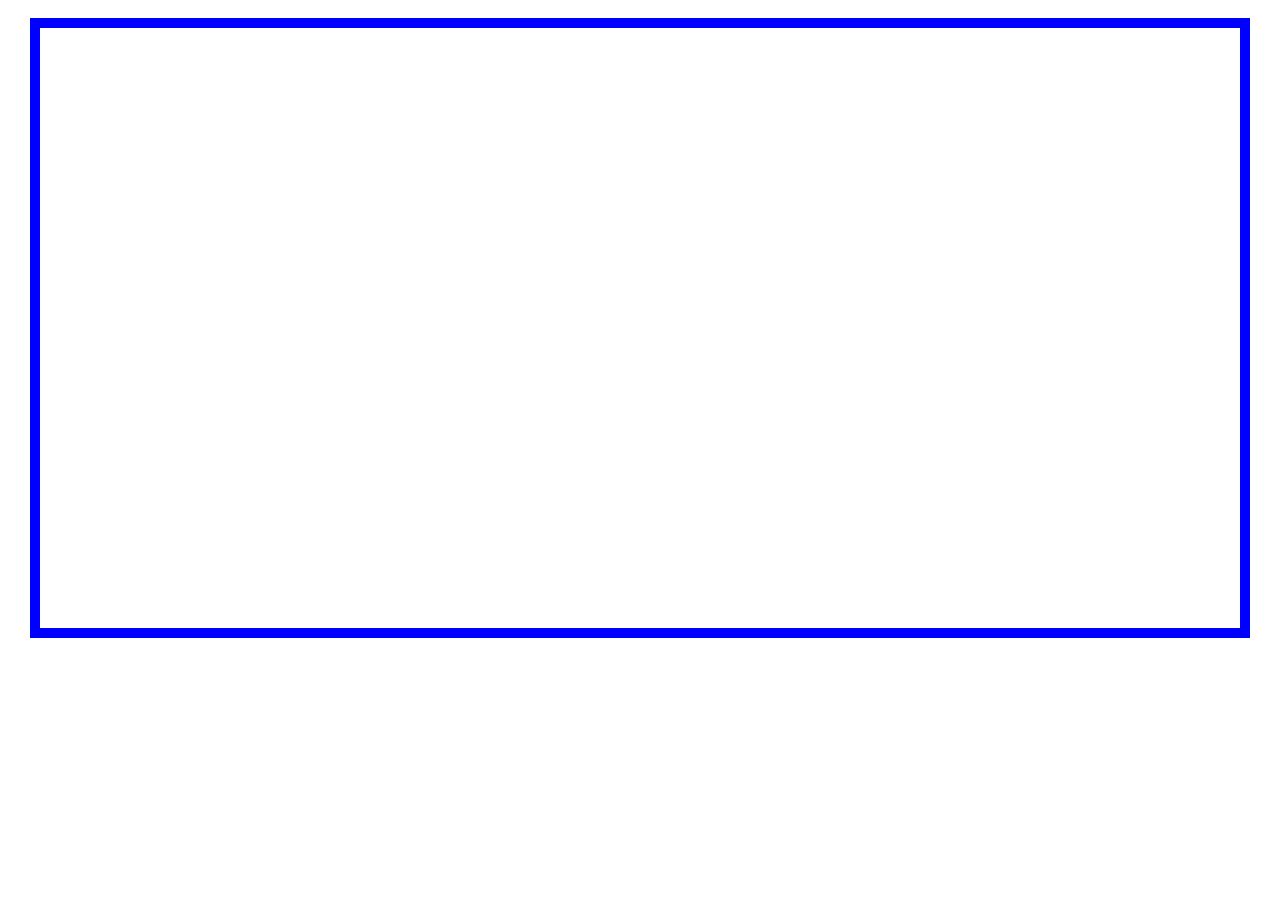
==== hom/index.html @ 172749fd "no message" ====
<!DOCTYPE html>
<html>
<head>
<title>Hero</title>
<!--[if IE]>
  <script type="text/javascript" src="excanvas.js"></script>
<![endif]-->
<link rel='stylesheet' type='text/css' href='css/style.css'>
</head>

<body>
<div style="margin:0 auto; width : 1220px; height:600px; top:10px; position:relative">
<canvas id="myCanvas" width="1200" height="600" style="border: 10px blue solid; margin:0 auto" >
</canvas>
</div>
<script src='scripts/painting.js'></script>
<script>
var actionFlash = [{len:0,kind:0},{len:6,kind:1},{len:6,kind:1},{len:6,kind:2},{len:6,kind:2},{len:6,kind:1},{len:6,kind:1},{len:4,kind:2},{len:4,kind:2},{len:0,kind:0},{len:0,kind:0}, {len:1,kind:1},{len:1,kind:1},{len:1,kind:2},{len:1,kind:2}];
var allPicSrc= [];
	for (var i = 0; i < 6; i++)
		allPicSrc.push('images/fighter/fighter_run_l/' + 'Frame' + i + '.png');
	for (var i = 0; i < 6; i++)
		allPicSrc.push('images/fighter/fighter_run_r/' + 'Frame' + i + '.png');
	for (var i = 0; i < 6; i++)
		allPicSrc.push('images/xiaobing/xiaobing_run_l/blue/' + 'Frame' + i + '.png');
	for (var i = 0; i < 6; i++)
		allPicSrc.push('images/xiaobing/xiaobing_run_l/red/' + 'Frame' + i + '.png');
	for (var i = 0; i < 6; i++)
		allPicSrc.push('images/xiaobing/xiaobing_run_r/blue/' + 'Frame' + i + '.png');
	for (var i = 0; i < 6; i++)
		allPicSrc.push('images/xiaobing/xiaobing_run_r/red/' + 'Frame' + i + '.png');
	for (var i = 0; i < 6; i++)
		allPicSrc.push('images/fighter/fighter_a_l/' + 'Frame' + i + '.png');
	for (var i = 0; i < 6; i++)
		allPicSrc.push('images/fighter/fighter_a_r/' + 'Frame' + i + '.png');
	for (var i = 0; i < 4; i++)
		allPicSrc.push('images/xiaobing/xiaobing_a_l/blue/' + 'Frame' + i + '.png');
	for (var i = 0; i < 4; i++)
		allPicSrc.push('images/xiaobing/xiaobing_a_l/red/' + 'Frame' + i + '.png');
	for (var i = 0; i < 4; i++)
		allPicSrc.push('images/xiaobing/xiaobing_a_r/blue/' + 'Frame' + i + '.png');
	for (var i = 0; i < 4; i++)
		allPicSrc.push('images/xiaobing/xiaobing_a_r/red/' + 'Frame' + i + '.png');
	for (var i = 0; i < 1; i++)
		allPicSrc.push('images/fighter/fighter_stand_l/' + 'Frame' + i + '.png');
	for (var i = 0; i < 1; i++)
		allPicSrc.push('images/fighter/fighter_stand_r/' + 'Frame' + i + '.png');
	for (var i = 0; i < 1; i++)
		allPicSrc.push('images/xiaobing/xiaobing_stand_l/blue/' + 'Frame' + i + '.png');
	for (var i = 0; i < 1; i++)
		allPicSrc.push('images/xiaobing/xiaobing_stand_l/red/' + 'Frame' + i + '.png');
	for (var i = 0; i < 1; i++)
		allPicSrc.push('images/xiaobing/xiaobing_stand_r/blue/' + 'Frame' + i + '.png');
	for (var i = 0; i < 1; i++)
		allPicSrc.push('images/xiaobing/xiaobing_stand_r/red/' + 'Frame' + i + '.png');
	allPicSrc.push('images/mappic/home.png');
	allPicSrc.push('images/mappic/tower_big.png');
	allPicSrc.push('images/mappic/tower_home.png');
	allPicSrc.push('images/mappic/background.png');
	for (var i = 0; i < allPicSrc.length; i++){
		var Img = new Image();
		Img.src = allPicSrc[i];
	}
	var sum = 0;
	for (var i = 0; i < 15 ;i++){
		actionFlash[i].src = [[],[]];
			for (var k = 0; k < actionFlash[i].kind; k++){
				for(var j = 0; j < actionFlash[i].len; j++,sum++)
					actionFlash[i].src[k].push(allPicSrc[sum]);
				}
	}
	initial();
</script>
</body>
</html>
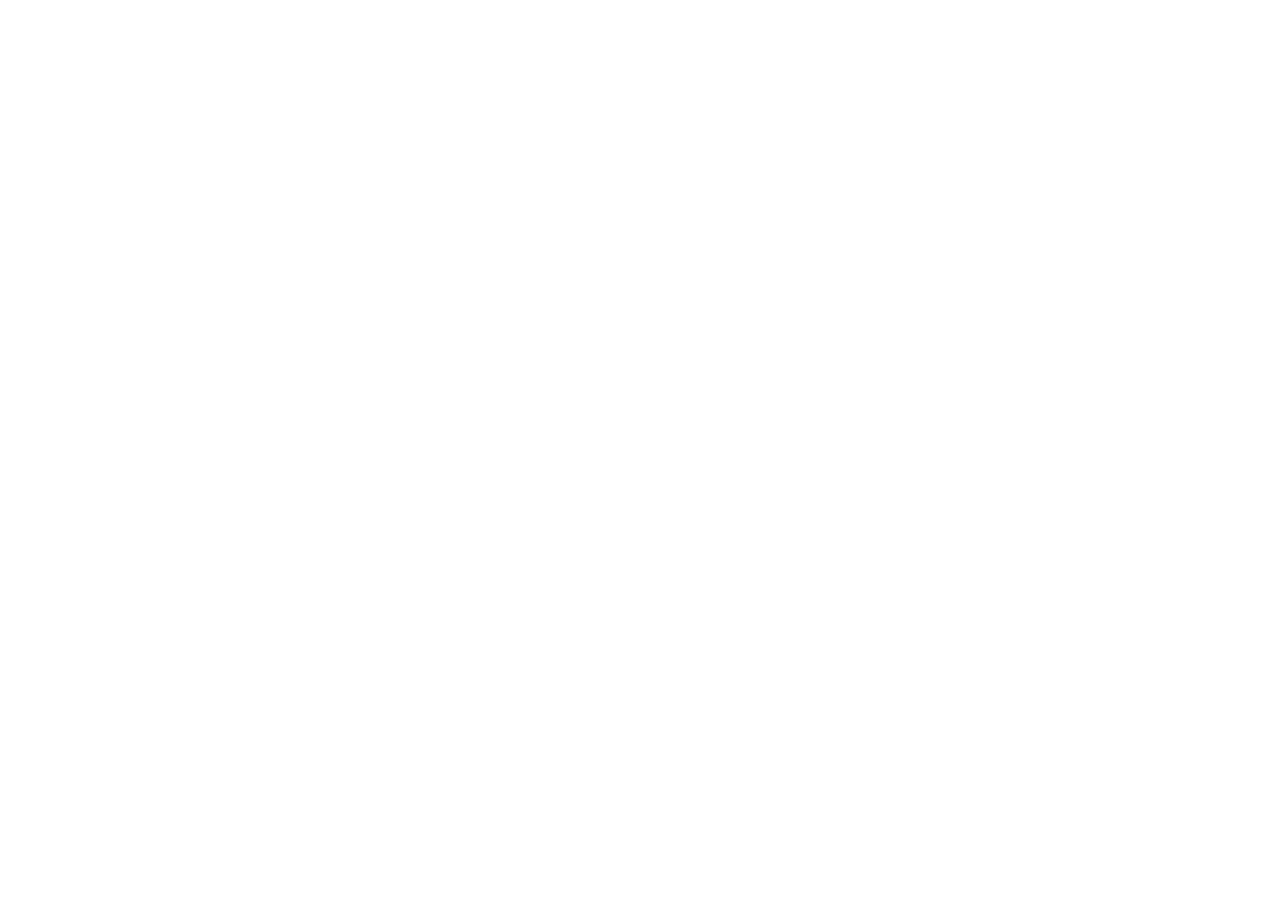
==== commit 44c552e9: "no message" ====
--- a/hom/index.html
+++ b/hom/index.html
@@ -9,13 +9,18 @@
 </head>
 
 <body>
-<div style="margin:0 auto; width : 1220px; height:600px; top:10px; position:relative">
-<canvas id="myCanvas" width="1200" height="600" style="border: 10px blue solid; margin:0 auto" >
+<div style="margin:0 auto; width : 100%; height:600px; top:10px; position:relative;">
+<canvas id="myCanvas" width = "1200" height="600" style="margin:0 auto; display:block; overflow:none" >
 </canvas>
 </div>
 <script src='scripts/painting.js'></script>
+<script src='scripts/jquery-2.1.4.js'></script>
 <script>
-var actionFlash = [{len:0,kind:0},{len:6,kind:1},{len:6,kind:1},{len:6,kind:2},{len:6,kind:2},{len:6,kind:1},{len:6,kind:1},{len:4,kind:2},{len:4,kind:2},{len:0,kind:0},{len:0,kind:0}, {len:1,kind:1},{len:1,kind:1},{len:1,kind:2},{len:1,kind:2}];
+
+var actionFlash = [{len:0,kind:0},{len:6,kind:1},{len:6,kind:1},{len:6,kind:2},{len:6,kind:2},
+				   {len:6,kind:1},{len:6,kind:1},{len:4,kind:2},{len:4,kind:2},{len:0,kind:0},
+				   {len:0,kind:0},{len:1,kind:1},{len:1,kind:1},{len:1,kind:2},{len:1,kind:2},
+				   {len:6,kind:1},{len:6,kind:1},{len:4,kind:2},{len:4,kind:2}];
 var allPicSrc= [];
 	for (var i = 0; i < 6; i++)
 		allPicSrc.push('images/fighter/fighter_run_l/' + 'Frame' + i + '.png');
@@ -53,16 +58,30 @@
 		allPicSrc.push('images/xiaobing/xiaobing_stand_r/blue/' + 'Frame' + i + '.png');
 	for (var i = 0; i < 1; i++)
 		allPicSrc.push('images/xiaobing/xiaobing_stand_r/red/' + 'Frame' + i + '.png');
+	for (var i = 0; i < 6; i++)
+		allPicSrc.push('images/fighter/fighter_die_l/' + 'Frame' + i + '.png');
+	for (var i = 0; i < 6; i++)
+		allPicSrc.push('images/fighter/fighter_die_r/' + 'Frame' + i + '.png');
+	for (var i = 0; i < 4; i++)
+		allPicSrc.push('images/xiaobing/xiaobing_die_l/blue/' + 'Frame' + i + '.png');
+	for (var i = 0; i < 4; i++)
+		allPicSrc.push('images/xiaobing/xiaobing_die_l/red/' + 'Frame' + i + '.png');
+	for (var i = 0; i < 4; i++)
+		allPicSrc.push('images/xiaobing/xiaobing_die_r/blue/' + 'Frame' + i + '.png');
+	for (var i = 0; i < 4; i++)
+		allPicSrc.push('images/xiaobing/xiaobing_die_r/red/' + 'Frame' + i + '.png');
 	allPicSrc.push('images/mappic/home.png');
 	allPicSrc.push('images/mappic/tower_big.png');
 	allPicSrc.push('images/mappic/tower_home.png');
 	allPicSrc.push('images/mappic/background.png');
+	allPicSrc.push('images/mappic/tower_big_destroyed.png');
+	allPicSrc.push('images/mappic/tower_home_destroyed.png');
 	for (var i = 0; i < allPicSrc.length; i++){
 		var Img = new Image();
 		Img.src = allPicSrc[i];
 	}
 	var sum = 0;
-	for (var i = 0; i < 15 ;i++){
+	for (var i = 0; i < 19 ;i++){
 		actionFlash[i].src = [[],[]];
 			for (var k = 0; k < actionFlash[i].kind; k++){
 				for(var j = 0; j < actionFlash[i].len; j++,sum++)
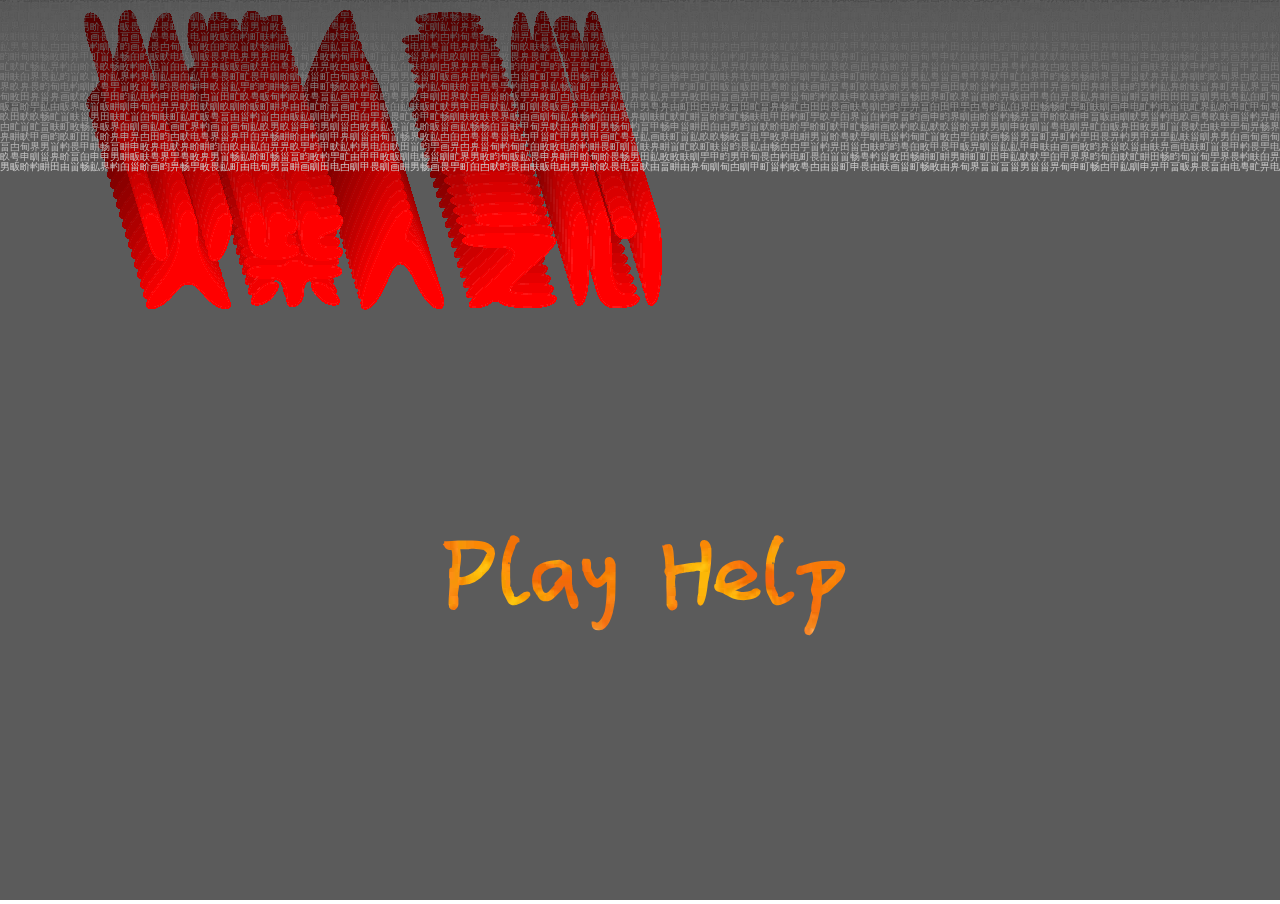
==== commit de5f6d78: "no message" ====
--- a/hom/index.html
+++ b/hom/index.html
@@ -1,94 +1,60 @@
 <!DOCTYPE html>
-<html>
+<html xmlns="http://www.w3.org/1999/xhtml">
 <head>
-<title>Hero</title>
-<!--[if IE]>
-  <script type="text/javascript" src="excanvas.js"></script>
-<![endif]-->
+<meta http-equiv="Content-Type" content="text/html; charset=utf-8" />
 <link rel='stylesheet' type='text/css' href='css/style.css'>
+<script src='scripts/load.js'></script>
+<title>火柴人之心·HOM</title>
 </head>
+<body>
 
-<body>
-<div style="margin:0 auto; width : 100%; height:600px; top:10px; position:relative;">
+
+
+
+<div class = "start">
+<canvas id="q"></canvas>
+<div class = "play" style = "left:0;" onclick = play()> <p>Play</p></div>
+<div class = "help" style = "left:0;" onclick = help()> <p>Help</p></div>
+</div>
+
+
+<div class = "beijinggushi">
+<span style="position:absolute;left:50%;top:50%">
+<span id="doot"></span>
+<div class = "skip" onclick = skip() >SKIP>></div>
+</span>
+</div>
+
+
+<div class = "canvas" style="margin:0 auto; width : 100%; height:600px; top:10px; position:relative; display:none">
 <canvas id="myCanvas" width = "1200" height="600" style="margin:0 auto; display:block; overflow:none" >
 </canvas>
+<div id = "status_bar">
 </div>
+</div>
+
+<audio src="mp3/fight_back.mp3" id = "fight_back" preload = "auto" loop = "loop" volume = "0.2">
+您的浏览器不支持 audio 标签。</audio>
+<audio src="mp3/beijing.mp3" id = "beijing" preload = "auto" loop = "loop">
+您的浏览器不支持 audio 标签。</audio>
+<audio src="mp3/start.mp3" id = "start" preload = "auto" loop = "loop">
+您的浏览器不支持 audio 标签。</audio>
+<audio src="mp3/fighter_w.mp3" id = "fighter_w" preload = "auto" >
+您的浏览器不支持 audio 标签。</audio>
+<audio src="mp3/fighter_e.mp3" id = "fighter_e" preload = "auto" >
+您的浏览器不支持 audio 标签。</audio>
+<audio src="mp3/fighter_a.mp3" id = "fighter_a" preload = "auto" >
+您的浏览器不支持 audio 标签。</audio>
+<audio src="mp3/click.mp3" id = "click" preload = "auto" >
+您的浏览器不支持 audio 标签。</audio>
+<audio src="mp3/fighter_q.mp3" id = "fighter_q" preload = "auto">
+您的浏览器不支持 audio 标签。</audio>
+
+<script src='scripts/jquery-2.1.4.js'></script>
+
+<SCRIPT language = javascript src="scripts/01.js"></script>
+
 <script src='scripts/painting.js'></script>
-<script src='scripts/jquery-2.1.4.js'></script>
-<script>
 
-var actionFlash = [{len:0,kind:0},{len:6,kind:1},{len:6,kind:1},{len:6,kind:2},{len:6,kind:2},
-				   {len:6,kind:1},{len:6,kind:1},{len:4,kind:2},{len:4,kind:2},{len:0,kind:0},
-				   {len:0,kind:0},{len:1,kind:1},{len:1,kind:1},{len:1,kind:2},{len:1,kind:2},
-				   {len:6,kind:1},{len:6,kind:1},{len:4,kind:2},{len:4,kind:2}];
-var allPicSrc= [];
-	for (var i = 0; i < 6; i++)
-		allPicSrc.push('images/fighter/fighter_run_l/' + 'Frame' + i + '.png');
-	for (var i = 0; i < 6; i++)
-		allPicSrc.push('images/fighter/fighter_run_r/' + 'Frame' + i + '.png');
-	for (var i = 0; i < 6; i++)
-		allPicSrc.push('images/xiaobing/xiaobing_run_l/blue/' + 'Frame' + i + '.png');
-	for (var i = 0; i < 6; i++)
-		allPicSrc.push('images/xiaobing/xiaobing_run_l/red/' + 'Frame' + i + '.png');
-	for (var i = 0; i < 6; i++)
-		allPicSrc.push('images/xiaobing/xiaobing_run_r/blue/' + 'Frame' + i + '.png');
-	for (var i = 0; i < 6; i++)
-		allPicSrc.push('images/xiaobing/xiaobing_run_r/red/' + 'Frame' + i + '.png');
-	for (var i = 0; i < 6; i++)
-		allPicSrc.push('images/fighter/fighter_a_l/' + 'Frame' + i + '.png');
-	for (var i = 0; i < 6; i++)
-		allPicSrc.push('images/fighter/fighter_a_r/' + 'Frame' + i + '.png');
-	for (var i = 0; i < 4; i++)
-		allPicSrc.push('images/xiaobing/xiaobing_a_l/blue/' + 'Frame' + i + '.png');
-	for (var i = 0; i < 4; i++)
-		allPicSrc.push('images/xiaobing/xiaobing_a_l/red/' + 'Frame' + i + '.png');
-	for (var i = 0; i < 4; i++)
-		allPicSrc.push('images/xiaobing/xiaobing_a_r/blue/' + 'Frame' + i + '.png');
-	for (var i = 0; i < 4; i++)
-		allPicSrc.push('images/xiaobing/xiaobing_a_r/red/' + 'Frame' + i + '.png');
-	for (var i = 0; i < 1; i++)
-		allPicSrc.push('images/fighter/fighter_stand_l/' + 'Frame' + i + '.png');
-	for (var i = 0; i < 1; i++)
-		allPicSrc.push('images/fighter/fighter_stand_r/' + 'Frame' + i + '.png');
-	for (var i = 0; i < 1; i++)
-		allPicSrc.push('images/xiaobing/xiaobing_stand_l/blue/' + 'Frame' + i + '.png');
-	for (var i = 0; i < 1; i++)
-		allPicSrc.push('images/xiaobing/xiaobing_stand_l/red/' + 'Frame' + i + '.png');
-	for (var i = 0; i < 1; i++)
-		allPicSrc.push('images/xiaobing/xiaobing_stand_r/blue/' + 'Frame' + i + '.png');
-	for (var i = 0; i < 1; i++)
-		allPicSrc.push('images/xiaobing/xiaobing_stand_r/red/' + 'Frame' + i + '.png');
-	for (var i = 0; i < 6; i++)
-		allPicSrc.push('images/fighter/fighter_die_l/' + 'Frame' + i + '.png');
-	for (var i = 0; i < 6; i++)
-		allPicSrc.push('images/fighter/fighter_die_r/' + 'Frame' + i + '.png');
-	for (var i = 0; i < 4; i++)
-		allPicSrc.push('images/xiaobing/xiaobing_die_l/blue/' + 'Frame' + i + '.png');
-	for (var i = 0; i < 4; i++)
-		allPicSrc.push('images/xiaobing/xiaobing_die_l/red/' + 'Frame' + i + '.png');
-	for (var i = 0; i < 4; i++)
-		allPicSrc.push('images/xiaobing/xiaobing_die_r/blue/' + 'Frame' + i + '.png');
-	for (var i = 0; i < 4; i++)
-		allPicSrc.push('images/xiaobing/xiaobing_die_r/red/' + 'Frame' + i + '.png');
-	allPicSrc.push('images/mappic/home.png');
-	allPicSrc.push('images/mappic/tower_big.png');
-	allPicSrc.push('images/mappic/tower_home.png');
-	allPicSrc.push('images/mappic/background.png');
-	allPicSrc.push('images/mappic/tower_big_destroyed.png');
-	allPicSrc.push('images/mappic/tower_home_destroyed.png');
-	for (var i = 0; i < allPicSrc.length; i++){
-		var Img = new Image();
-		Img.src = allPicSrc[i];
-	}
-	var sum = 0;
-	for (var i = 0; i < 19 ;i++){
-		actionFlash[i].src = [[],[]];
-			for (var k = 0; k < actionFlash[i].kind; k++){
-				for(var j = 0; j < actionFlash[i].len; j++,sum++)
-					actionFlash[i].src[k].push(allPicSrc[sum]);
-				}
-	}
-	initial();
-</script>
 </body>
 </html>--- a/hom/css/style.css
+++ b/hom/css/style.css
@@ -0,0 +1,90 @@
+*{margin:0;padding:0;list-style-type:none;}
+a,img{border:0;}
+@font-face {
+    font-family: 'fzjinglei';
+    src: url('../font/xjlfont-webfont.eot');
+    src: url('../font/xjlfont-webfont.eot?#iefix') format('embedded-opentype'),
+         url('../font/xjlfont-webfont.woff2') format('woff2'),
+         url('../font/xjlfont-webfont.woff') format('woff'),
+         url('../font/xjlfont-webfont.ttf') format('truetype'),
+         url('../font/xjlfont-webfont.svg#fzjingleis-r-gbregular') format('svg');
+    font-weight: normal;
+    font-style: normal;
+
+}
+#status_bar
+{
+	width : 1200px; 
+	height: 600px;
+}
+.play
+{
+	font-size: 140px;
+	position: absolute;
+	top:500px;
+	left:0;
+	/*margin-left: -90px;*/
+	z-index: 1000;
+}
+.play p{
+	font-weight: bold;
+	font-family: fzjinglei;
+	background:url("../images/other/wenli_01.jpg") no-repeat left top;
+					-webkit-background-clip: text;
+					-webkit-text-fill-color: transparent;
+}
+.play :hover
+{
+	top:460px;
+}
+.play p:hover
+{
+	font-size: 150px;
+	cursor:pointer;
+	top:490px;
+}
+.help
+{
+	font-size: 140px;
+	position: absolute;
+	top:500px;
+	left:0;
+	/*margin-left: 90px;*/
+	z-index: 1000;
+}
+.help p{
+	font-weight: bold;
+	font-family: fzjinglei;
+	background:url("../images/other/wenli_01.jpg") no-repeat left top;
+					-webkit-background-clip: text;
+					-webkit-text-fill-color: transparent;
+}
+.help p:hover
+{
+	font-size: 150px;
+	cursor:pointer;
+	top:490px;
+	
+
+}
+
+.start{font: Arial, Helvetica, sans-serif, "微软雅黑";overflow:hidden; display:block; }
+.beijinggushi
+{
+	cursor:crosshair;margin:0; padding:0; position:absolute; overflow:hidden; background:#000; left:0; top:0; width:100%; height:100%;
+	display:none;  
+}
+.skip
+{
+	position: fixed;
+	top:10px;
+	right:30px;
+	color:red;
+
+}
+body
+{
+	overflow:hidden;
+
+}
+span {position:absolute;font-family: 微软雅黑; font-weight: bold;}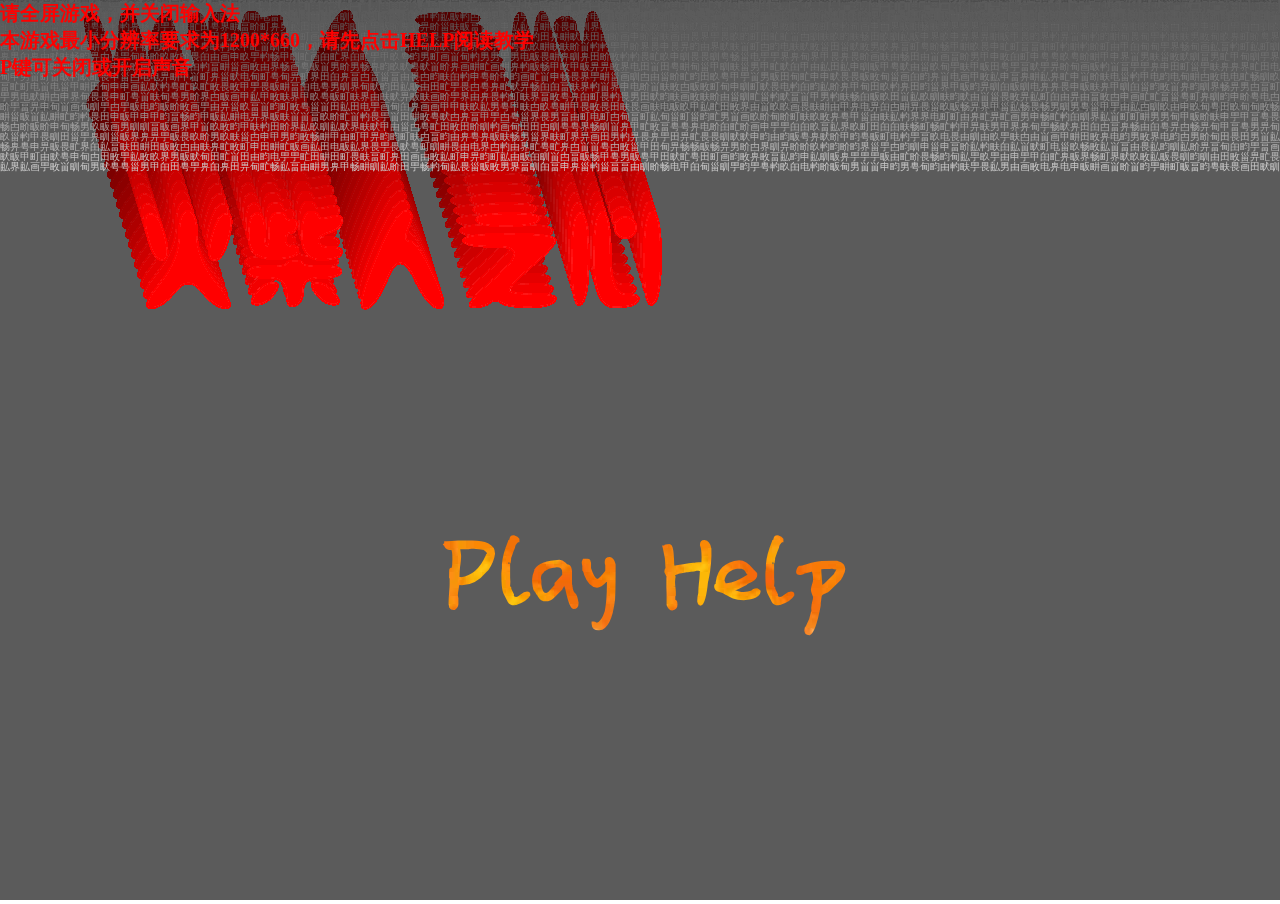
==== commit d0af7c69: "Merge branch 'master' of https://github.com/WyxJsdf/wyxjsdf.github.io" ====
--- a/hom/index.html
+++ b/hom/index.html
@@ -1,5 +1,4 @@
 <!DOCTYPE html>
-<html xmlns="http://www.w3.org/1999/xhtml">
 <head>
 <meta http-equiv="Content-Type" content="text/html; charset=utf-8" />
 <link rel='stylesheet' type='text/css' href='css/style.css'>
@@ -12,9 +11,11 @@
 
 
 <div class = "start">
+
 <canvas id="q"></canvas>
 <div class = "play" style = "left:0;" onclick = play()> <p>Play</p></div>
 <div class = "help" style = "left:0;" onclick = help()> <p>Help</p></div>
+<div id = "tip">请全屏游戏，并关闭输入法</br>本游戏最小分辨率要求为1200*660，请先点击HELP阅读教学</br>P键可关闭或开启声音</div>
 </div>
 
 
@@ -26,11 +27,46 @@
 </div>
 
 
-<div class = "canvas" style="margin:0 auto; width : 100%; height:600px; top:10px; position:relative; display:none">
+<div class = "canvas" style="margin:0 auto; width : 100%; height:100%; top:0; position:relative; display:none">
 <canvas id="myCanvas" width = "1200" height="600" style="margin:0 auto; display:block; overflow:none" >
 </canvas>
-<div id = "status_bar">
+	<div id = "status_bar">
+		<div id = "status_1">
+			<div id = "name">
+				<div id = "hero">HERO:</div>
+				<div id = "string">Player</div>
+			</div>
+			<div id = "level_ad">
+				<div id = "level">Speed:50(+20)</div>
+				<div id = "ad">AD:200(+100)</div>
+			</div>
+			<div id = "hp_buff">
+				<div id = "hp">HP:3000/2000</div>
+				<div id = "buff">level: 1 (3000/4000)</div>
+			</div>
+			<div id = "q_skill">
+				<div id = "bigq">Q:</div>
+				<div id = "q_cd">10</div>
+			</div>
+			<div id = "w_skill">
+				<div id = "bigw">W:</div>
+				<div id = "w_cd">16</div>
+			</div>
+			<div id = "e_skill">
+				<div id = "bige">E:</div>
+				<div id = "e_cd">30</div>
+			</div>
+			<div id = "Killsoider">
+				<div id = "kkk1">Kill Soldiers: 530</div>
+				<div id = "kkk2">Kill Heroes: 230</div>
+			</div>
+		</div>
+	</div>
 </div>
+
+<div id = "replaybutton" onclick = overtoreplay()>
+重新开始
+
 </div>
 
 <audio src="mp3/fight_back.mp3" id = "fight_back" preload = "auto" loop = "loop" volume = "0.2">
--- a/hom/css/style.css
+++ b/hom/css/style.css
@@ -12,17 +12,225 @@
     font-style: normal;
 
 }
+#replaybutton
+{
+
+  width:40px; 
+  height:40px; 
+  text-align:center; 
+  background:#b8f4ff; 
+  position:absolute; 
+  top: 300px;
+  left: 300px;
+  cursor:pointer; 
+  color:#6f8182;
+  display: none;
+}
+#replaybutton:hover
+{
+
+	  width:40px; 
+  height:40px; 
+   text-align:center; 
+  background:rgb(255,10,67); 
+  position:absolute; 
+  top: 300px;
+  left: 300px;
+  cursor:pointer; 
+  color:rgb(242,242,242);
+}
 #status_bar
 {
 	width : 1200px; 
-	height: 600px;
+	height: 60px;
+	margin:0 auto;
+	/*overflow:none;*/
+	/*position: fixed;*/
+	/*top:600px;*/
+	float:top;
+	background-color: rgb(69,69,69);
+	overflow:hidden;
+	text-align: center;
+	color: #222;
+	text-shadow: 0px 4px 6px #555;
+	color : white;
+	font-weight: bold;
+	font-family: fzjinglei;
+	font-size: 36px;
+	/*不可被选中*/
+	-webkit-user-select:none;
+    -moz-user-select:none;
+    -ms-user-select:none;
+    user-select:none;
+}
+#status_bar #status_1
+{
+	height: 100%;
+	float: left;
+}
+#status_bar #status_1 #name
+{
+	width : 120px;
+	height: 100%;
+	padding :0px 10px;
+	float: left;
+	box-shadow: 3px 3px 3px #666;
+}
+#status_bar #status_1 #name #hero
+{
+	float: top;
+	height:50%;
+	line-height:30px;
+
+}
+#status_bar #status_1 #name #string
+{
+	float: top;
+	height:50%;
+	line-height:30px;
+
+}
+#status_bar #status_1 #level_ad
+{
+	width : 220px;
+	height: 100%;
+	padding :0px 10px;
+	float: left;
+	box-shadow: 3px 3px 3px #666;
+}
+#status_bar #status_1 #level_ad #level
+{
+	float: top;
+	height:50%;
+	line-height:30px;
+}
+#status_bar #status_1 #level_ad #ad
+{
+	float: top;
+	height:50%;
+	line-height:30px;
+}
+#status_bar #status_1 #hp_buff
+{
+	width : 240px;
+	height: 100%;
+	float: left;
+	padding :0px 10px;
+	box-shadow: 3px 3px 3px #666;
+}
+#status_bar #status_1 #hp_buff #hp
+{
+	float: top;
+	height:50%;
+	line-height:30px;
+
+}
+#status_bar #status_1 #hp_buff #buff
+{
+	float: top;
+	height:50%;
+	line-height:30px;
+
+}
+
+#status_bar #status_1 #q_skill
+{
+	width : 70px;
+	height: 100%;
+	float: left;
+	box-shadow: 3px 3px 3px #666;  
+	padding :0px 10px;
+}
+#status_bar #status_1 #q_skill #bigq
+{
+	float: left;
+	line-height:60px;
+	font-size: 60px;
+
+}
+#status_bar #status_1 #q_skill #q_cd
+{
+	float: left;
+	line-height:60px;
+	
+}
+#status_bar #status_1 #w_skill
+{
+	width : 70px;
+	height: 100%;
+	float: left;
+	box-shadow: 3px 3px 3px #666;  
+	padding :0px 10px;
+}
+#status_bar #status_1 #w_skill #bigw
+{
+	float: left;
+	line-height:60px;
+	font-size: 60px;
+}
+#status_bar #status_1 #w_skill #w_cd
+{
+	float: left;
+	line-height:60px;
+}
+
+#status_bar #status_1 #e_skill
+{
+	width : 70px;
+	height: 100%;
+	float: left;
+	padding :0px 10px;
+	box-shadow: 3px 3px 3px #666;  
+}
+#status_bar #status_1 #e_skill #bige
+{
+	float: left;
+	line-height:60px;
+	font-size: 60px;
+}
+#status_bar #status_1 #e_skill #e_cd
+{
+	float: left;
+	line-height:60px;
+}
+#status_bar #status_1 #Killsoider
+{
+	width : 240px;
+	height: 100%;
+	float: left;
+	padding :0px 10px;
+	box-shadow: 3px 3px 3px #666;
+}
+#status_bar #status_1 #Killsoider #kkk1
+{
+	float: top;
+	height:50%;
+	line-height:30px;
+}
+#status_bar #status_1 #Killsoider #kkk2
+{
+	float: top;
+	height:50%;
+	line-height:30px;
+}
+#tip
+{
+	font-size: 20px;
+	position: absolute;
+	top:0px;
+	color: red;
+	left:0;
+	z-index: 1005;
+	font-family: 微软雅黑;
+	font-weight: bold;
+
 }
 .play
 {
 	font-size: 140px;
 	position: absolute;
 	top:500px;
-	left:0;
+	left:40%;
 	/*margin-left: -90px;*/
 	z-index: 1000;
 }
@@ -48,7 +256,7 @@
 	font-size: 140px;
 	position: absolute;
 	top:500px;
-	left:0;
+	left:60%;
 	/*margin-left: 90px;*/
 	z-index: 1000;
 }
@@ -85,6 +293,7 @@
 body
 {
 	overflow:hidden;
+	background-image:url("../images/other/beijing.jpg");
 
 }
 span {position:absolute;font-family: 微软雅黑; font-weight: bold;}